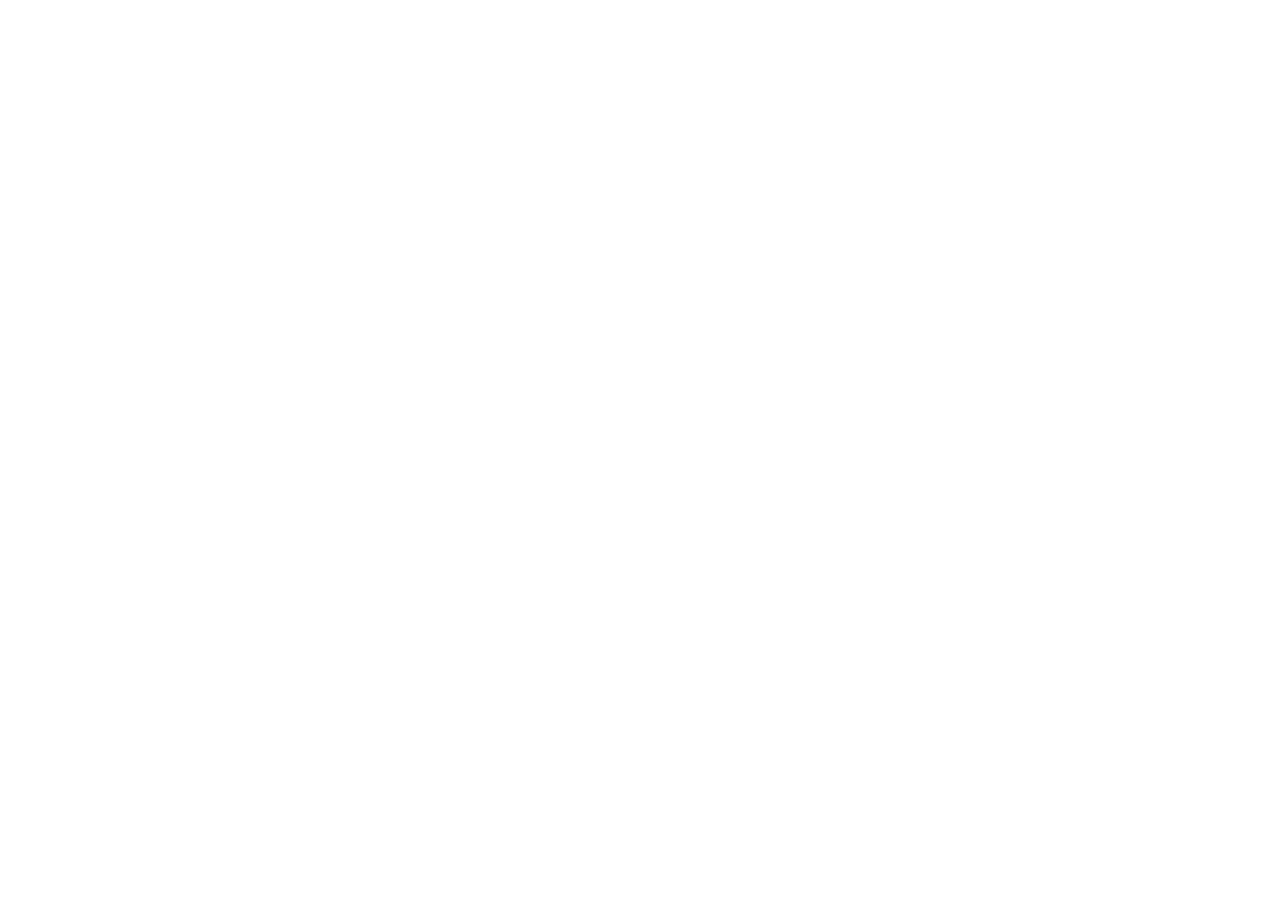
==== memory.html @ 67f05972 "added memory page and templates for html" ====
<!DOCTYPE html>
<html lang="en">
<head>
    <meta charset="UTF-8">
    <meta name="viewport" content="width=device-width, initial-scale=1.0">
    <title>Memory</title>
    <link rel="stylesheet" href="calc.css">
</head>
<body>
    <script src="calc.js"></script>
</body>
</html>
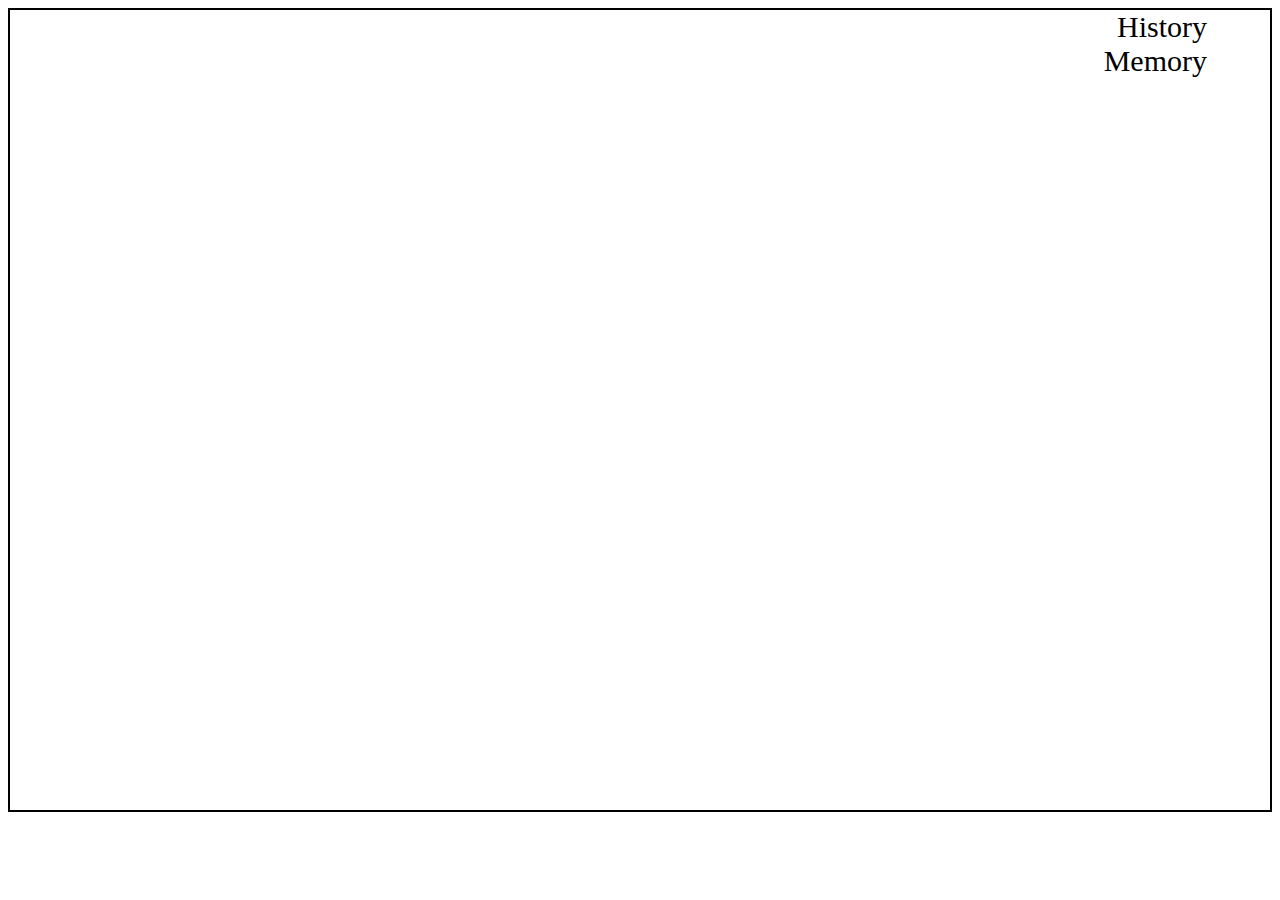
==== commit a567ce4b: "Fixed Layout for Calculator, switched to table instead of grid because grid sucks" ====
--- a/memory.html
+++ b/memory.html
@@ -7,6 +7,9 @@
     <link rel="stylesheet" href="calc.css">
 </head>
 <body>
+    <div class="linkpage"><a href="index.html">History</a></div>
+        <div class="linkpage"><a href="memory.html">Memory</a></div>
+        
     <script src="calc.js"></script>
 </body>
 </html>--- a/calc.css
+++ b/calc.css
@@ -0,0 +1,50 @@
+*{
+
+}
+body{
+    border: 2px solid black;
+    height: 800px;
+}
+
+
+.linkpage{
+    display:flex;
+    justify-content: flex-end;
+    font-size: 30px;
+    margin-right: 5%
+}
+a:link{
+    color:black;
+    text-decoration: none;
+}
+a:hover{
+    color: aquamarine;
+    text-decoration: none;
+}
+a:visited{
+    text-decoration: none;
+    color:black;
+}
+table{
+    background-color: rgb(23, 33, 34);
+    border: 1px solid black;
+    margin-left: auto;
+    margin-right: auto;
+}
+input[type="button"]{
+    width: 100%;
+    padding: 20px 40px;
+    background-color: rgb(100, 113, 116);
+}
+input[type="text"]{
+    width: 85%;
+    padding: 20px 30px;
+    font-size: 24px;
+    font-weight:bold;
+    border:none;
+    border-radius: 5px;
+    border: 2px solid black;
+}
+input[type="button"]:hover{
+    background-color: rgb(114, 129, 132);
+}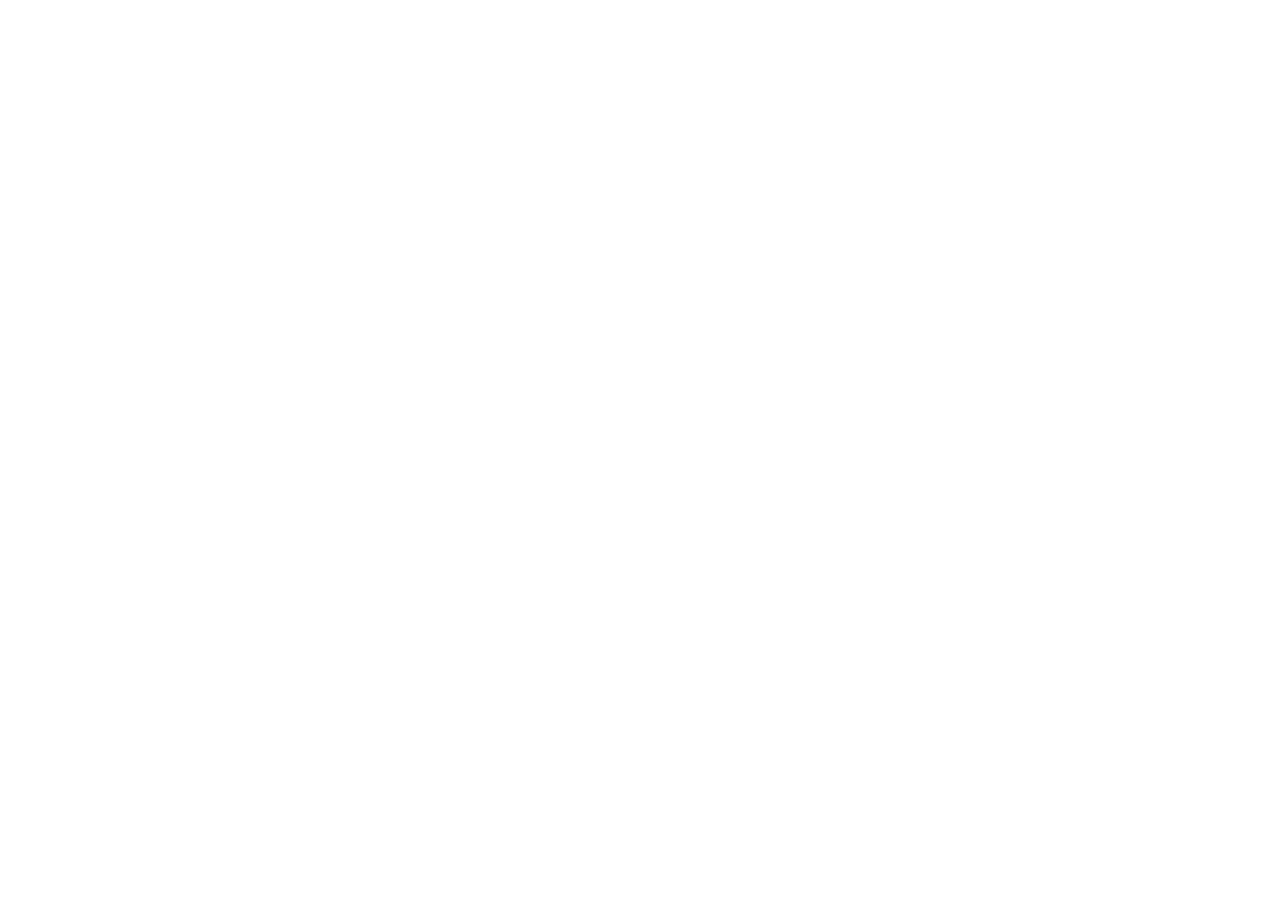
==== commit ad75c949: "Memory pages added" ====
--- a/memory.html
+++ b/memory.html
@@ -1,15 +1,9 @@
 <!DOCTYPE html>
 <html lang="en">
-<head>
-    <meta charset="UTF-8">
-    <meta name="viewport" content="width=device-width, initial-scale=1.0">
-    <title>Memory</title>
-    <link rel="stylesheet" href="calc.css">
-</head>
-<body>
-    <div class="linkpage"><a href="index.html">History</a></div>
-        <div class="linkpage"><a href="memory.html">Memory</a></div>
-        
-    <script src="calc.js"></script>
-</body>
-</html>+  <head>
+    <meta charset="UTF-8" />
+    <meta name="viewport" content="width=device-width, initial-scale=1.0" />
+    <title>Document</title>
+  </head>
+  <body></body>
+</html>
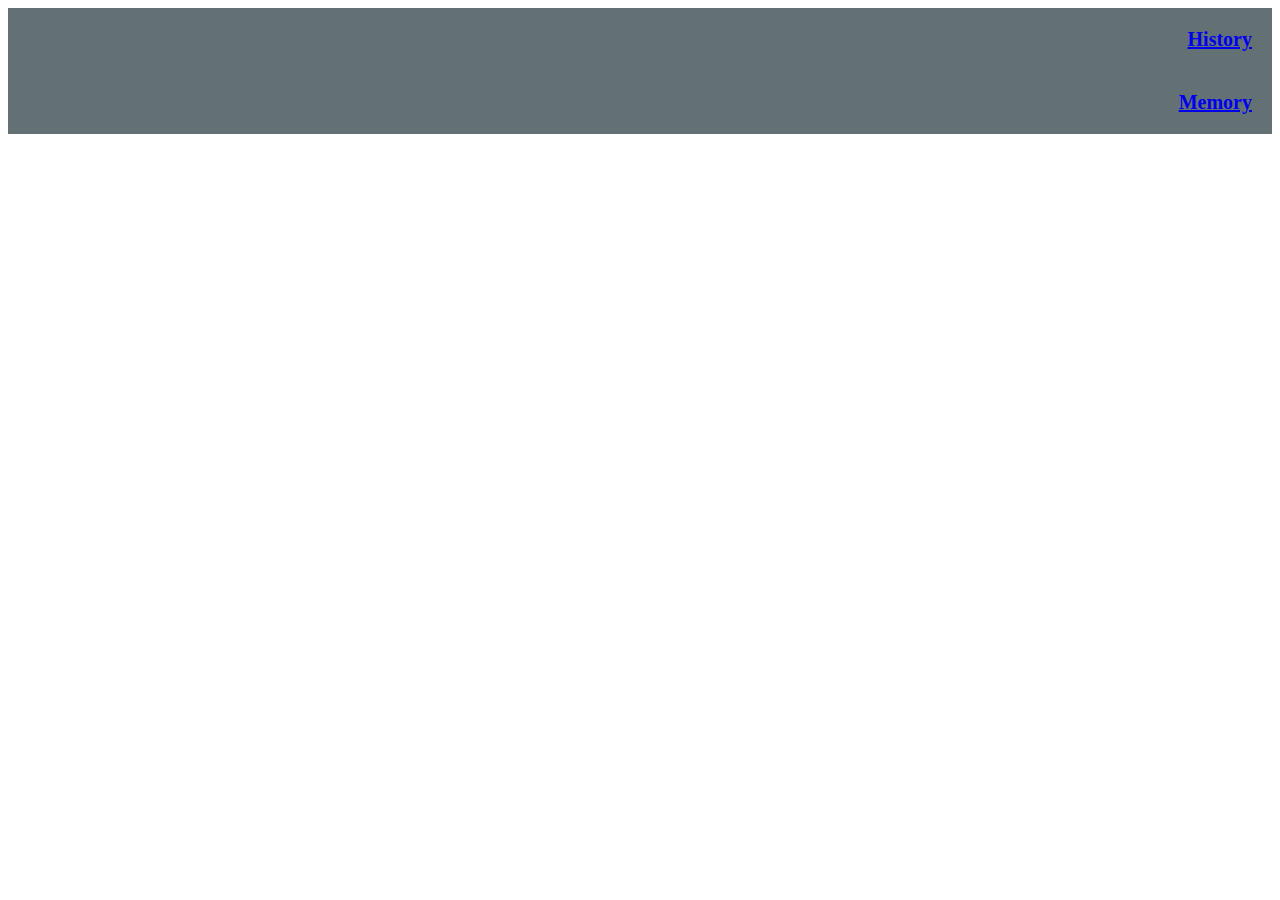
==== commit d2d78c80: "Merge pull request #1 from RWeber-GHub/Rowan_dev" ====
--- a/memory.html
+++ b/memory.html
@@ -1,9 +1,15 @@
 <!DOCTYPE html>
 <html lang="en">
-  <head>
-    <meta charset="UTF-8" />
-    <meta name="viewport" content="width=device-width, initial-scale=1.0" />
-    <title>Document</title>
-  </head>
-  <body></body>
-</html>
+<head>
+    <meta charset="UTF-8">
+    <meta name="viewport" content="width=device-width, initial-scale=1.0">
+    <title>Memory</title>
+    <link rel="stylesheet" href="calc.css">
+</head>
+<body>
+    <div class="linkpage"><a href="index.html">History</a></div>
+        <div class="linkpage"><a href="memory.html">Memory</a></div>
+        
+    <script src="calc.js"></script>
+</body>
+</html>--- a/calc.css
+++ b/calc.css
@@ -0,0 +1,52 @@
+.container{
+    width: 100%;
+    height: 100vh;
+    background-color: rgb(100, 113, 116);
+    display:flex;
+    align-items:center;
+    justify-content:center;
+}
+.calculator{
+    padding: 20px;
+    background-color:rgb(38, 40, 48);
+    border-radius: 10px;
+}
+.calculator form input{
+    border: 0;
+    outline: 0;
+    width: 60px;
+    height: 60px;
+    border-radius: 10px;
+    background-color:rgb(100, 113, 116);
+    font-size:20px;
+    color:rgb(0, 0, 0);
+    margin:10px;
+}
+form .display{
+    display:flex;
+    justify-content: flex-end;
+    margin:20px 0;
+
+}
+form .display input{
+    text-align: right;
+    flex: 1;
+    font-size: 45px;
+    background-color: whitesmoke;
+}
+form input.equal{
+    width: 145px;
+}
+.linkpage{
+    font-weight: bold;
+    padding: 20px;
+    background-color: rgb(100, 113, 116);
+    display:flex;
+    color: black;
+    font-size: 20px;
+    justify-content: flex-end;
+    align-content: flex-end;
+}
+form input.CE{
+    width: 145px;
+}
